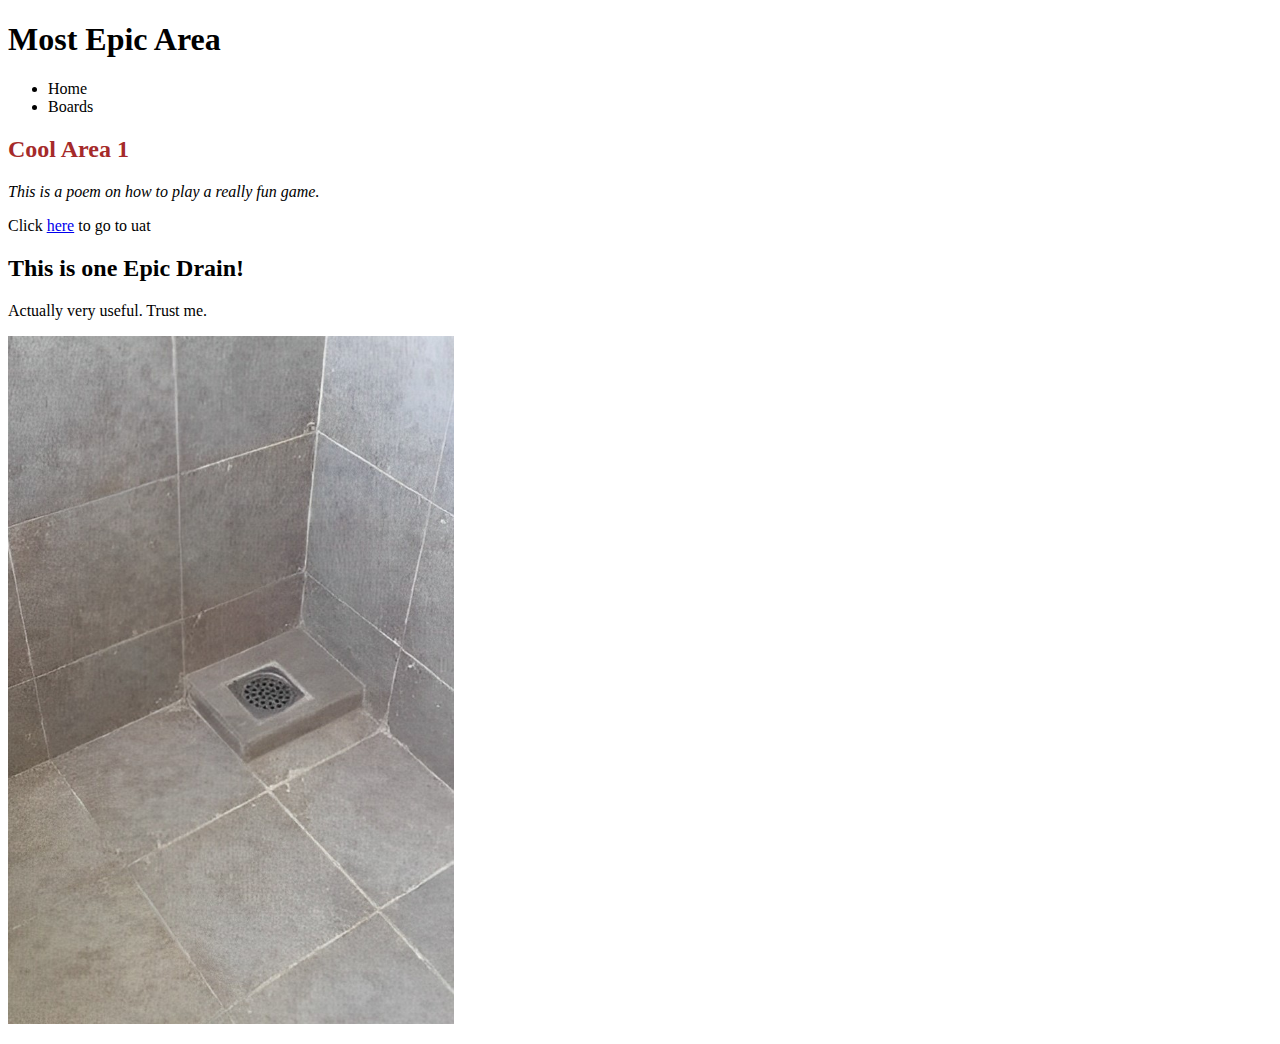
==== index.html @ 1fab8d5c "Get the Links actually Working" ====
<!-- Carl Cortez-->
<!-- Tells what kind of document this is-->
<!DOCTYPE html>
<!-- add html tag to tell browser this is an html document.-->
<html lang="en">
<!-- Head tag to contain head elements-->
<head>
    <!-- UTF-8 is encouraged-->
    <meta charset="UTF-8">
    <!-- display the text-->
    <meta name="viewport" content="width=device-width, initial-scale=1.0">
    <!-- name this site-->
    <title>Super Cool Area</title>
    <!-- end these-->
</head>
<!-- body tag to contain body elements-->
<body>
    <!-- start header 1-->
    <h1>
        <!-- header 1 text-->
        Most Epic Area
        <!-- end header 1 text-->
    </h1>
    <!-- Adds link to each page-->
    <nav>
        <ul>
            <li><a href="index.html"></a>Home</a></li>
            <li><a href="boards.html"></a>Boards</a></li>
        </ul>
    </nav>
    <!-- change color-->
    <h2 style="color: brown;">
        <!-- header 2 text -->
        Cool Area 1
        <!-- end header 2 text-->
    </h2>
    <!-- make text italic-->
    <p style = "font-style: italic;">
        <!-- text-->
        This is a poem on how to play a really fun game.
        <!-- end paragraph-->
    </p>
    <!-- look it's a button-->
    Click <a href="https://www.uat.edu"> here</a> to go to uat
    <!-- no more button-->
    <!-- Creates a new section-->
    <section>
        <h2>This is one Epic Drain!</h2>
        <p>
            Actually very useful.
            Trust me.
        </p>
    </section>
    <p>
        <!-- img id-->
        <img id="drainimage" src="drain.png" >
    </p>
    <!-- text over-->
</body>
<!-- script over-->
</html>
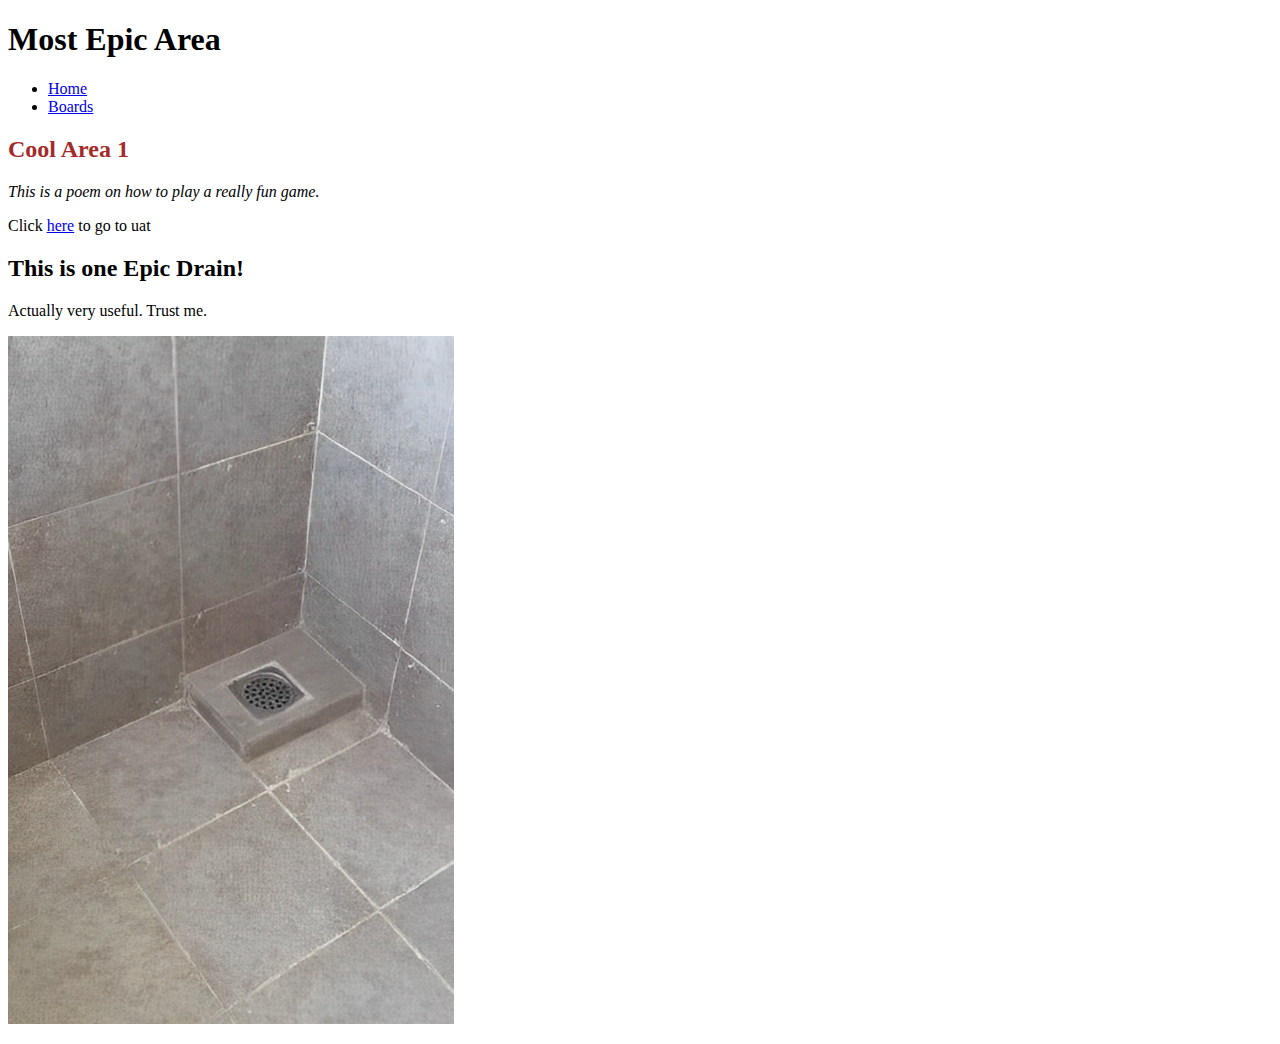
==== commit feec7466: "finished" ====
--- a/index.html
+++ b/index.html
@@ -24,8 +24,8 @@
     <!-- Adds link to each page-->
     <nav>
         <ul>
-            <li><a href="index.html"></a>Home</a></li>
-            <li><a href="boards.html"></a>Boards</a></li>
+            <li><a href="index.html">Home</a></li>
+            <li><a href="board.html">Boards</a></li>
         </ul>
     </nav>
     <!-- change color-->
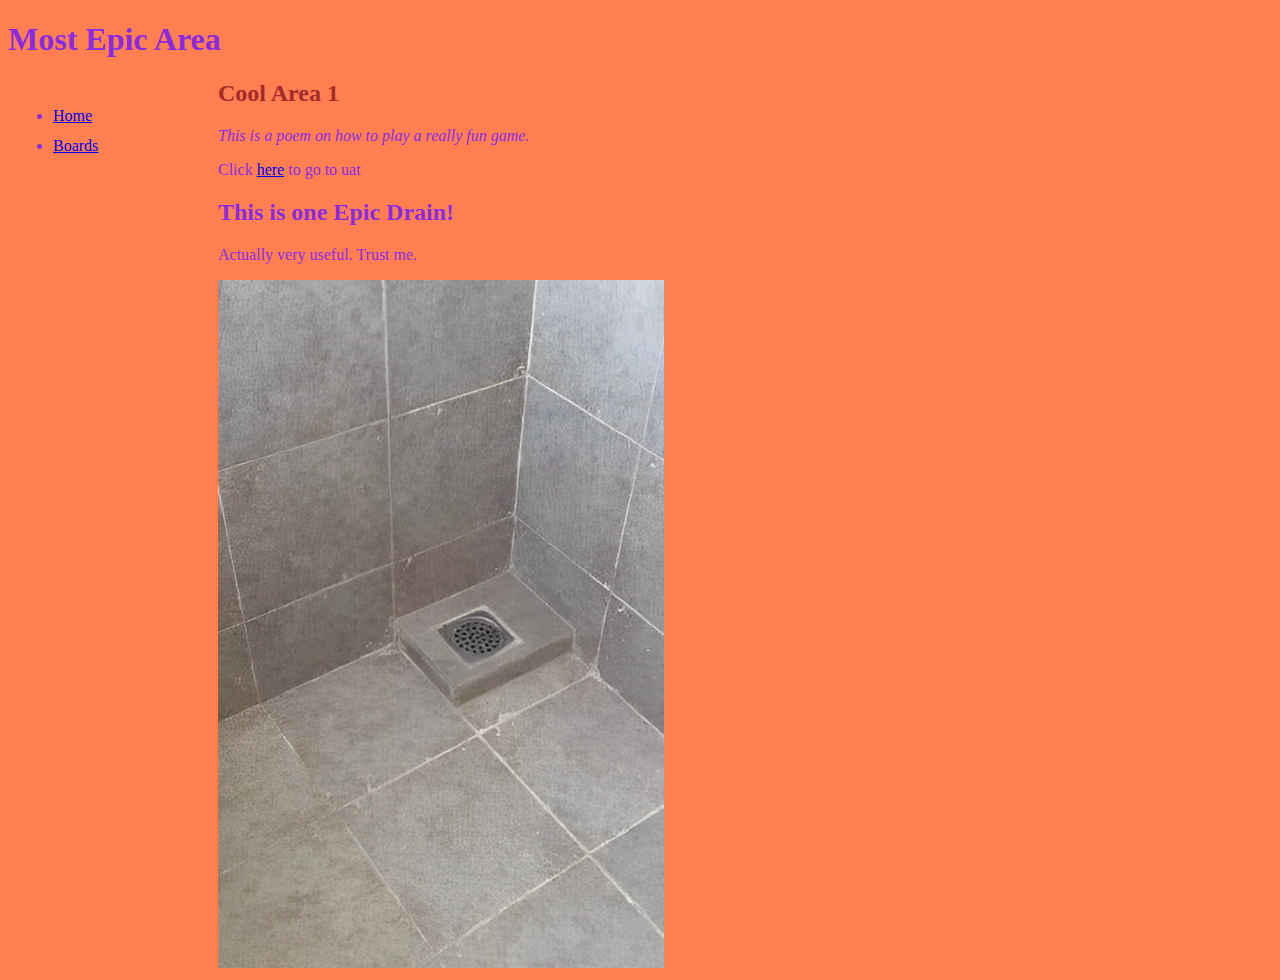
==== commit 77e31603: "update all" ====
--- a/index.html
+++ b/index.html
@@ -9,17 +9,15 @@
     <meta charset="UTF-8">
     <!-- display the text-->
     <meta name="viewport" content="width=device-width, initial-scale=1.0">
-    <!-- name this site-->
     <title>Super Cool Area</title>
-    <!-- end these-->
+    <!--link to main.css-->
+    <link rel="stylesheet" href="main.css">
 </head>
 <!-- body tag to contain body elements-->
 <body>
     <!-- start header 1-->
     <h1>
-        <!-- header 1 text-->
         Most Epic Area
-        <!-- end header 1 text-->
     </h1>
     <!-- Adds link to each page-->
     <nav>
@@ -30,20 +28,14 @@
     </nav>
     <!-- change color-->
     <h2 style="color: brown;">
-        <!-- header 2 text -->
         Cool Area 1
-        <!-- end header 2 text-->
     </h2>
     <!-- make text italic-->
     <p style = "font-style: italic;">
-        <!-- text-->
         This is a poem on how to play a really fun game.
-        <!-- end paragraph-->
     </p>
     <!-- look it's a button-->
     Click <a href="https://www.uat.edu"> here</a> to go to uat
-    <!-- no more button-->
-    <!-- Creates a new section-->
     <section>
         <h2>This is one Epic Drain!</h2>
         <p>
@@ -51,10 +43,10 @@
             Trust me.
         </p>
     </section>
-    <p>
+    <memeImage>
         <!-- img id-->
         <img id="drainimage" src="drain.png" >
-    </p>
+    </memeImage>
     <!-- text over-->
 </body>
 <!-- script over-->
--- a/main.css
+++ b/main.css
@@ -0,0 +1,46 @@
+/* This is a CSS comment*/
+
+/* pattern to make CSS Easier
+
+selector{
+
+*/
+/* Use CSS to style Body tags of HTML pages that references this */
+body{
+    background-color: coral;
+    color: blueviolet;
+}
+
+/* Use CSS to style Nav tags of HTML pages that references this*/
+nav{
+    /* Set height of nav bar to 600px */
+    height: 600px;
+    /* Set width of nav bar to 600px */
+    width: 200px;
+    /*float set to left*/
+    float: left;
+    /* padding set to 5px*/
+    padding: 5px;
+    /*line height set to 30px*/
+    line-height: 30px;
+}
+
+/* CSS to style footer*/
+footer{
+    /* Align text center*/
+    text-align: center;
+    /*margin right set to 200px*/
+    margin-right: 200px;
+}
+
+/* CSS to style image*/
+memeImage{
+    /*margin right set to 200px*/
+    margin-right: 200px;
+}
+
+/* CSS to style header*/
+header{
+    /*text align to center*/
+    text-align: center;
+}